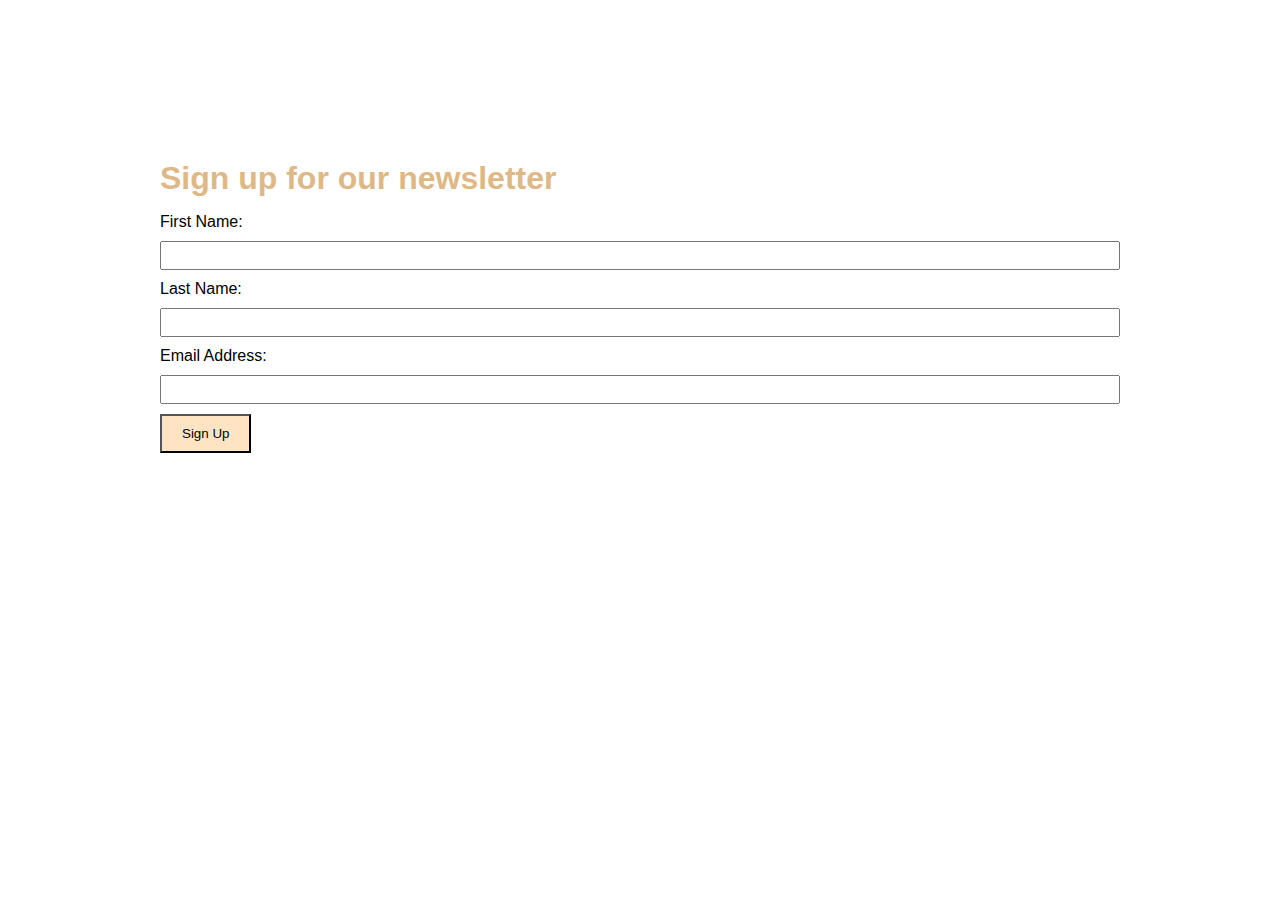
==== index.html @ c86d484c "form practice" ====
<!DOCTYPE html>
<html>
<head>
    <title>Newsletter Signup</title>
    <link rel="stylesheet" href="style.css">
    <style>
        /* Add some basic styling */
        body {
            font-family: Arial, sans-serif;
            padding: 10rem;
        }
        label {
            display: block;
            margin-bottom: 10px;
        }
        input[type="text"],
        input[type="email"] {
            width: 100%;
            padding: 5px;
            margin-bottom: 10px;
        }
    </style>
</head>
<body>
    <h2>Sign up for our newsletter</h2>
    <form>
        <label for="fname">First Name:</label>
        <input type="text" id="fname" name="fname" required>
        
        <label for="lname">Last Name:</label>
        <input type="text" id="lname" name="lname" required>
        
        <label for="email">Email Address:</label>
        <input type="email" id="email" name="email" required>

        <button type="submit">Sign Up</button>
    </form>
</body>
</html>
---- style.css ----
* {
    padding: 0;
    margin: 0;
    box-sizing: border-box;
}

h2 {
    font-size: 2rem;
    margin-bottom: 1rem;
    color: burlywood;
}


button {
    padding: 10px 20px;
    text-align: center;
    background-color: bisque;
}
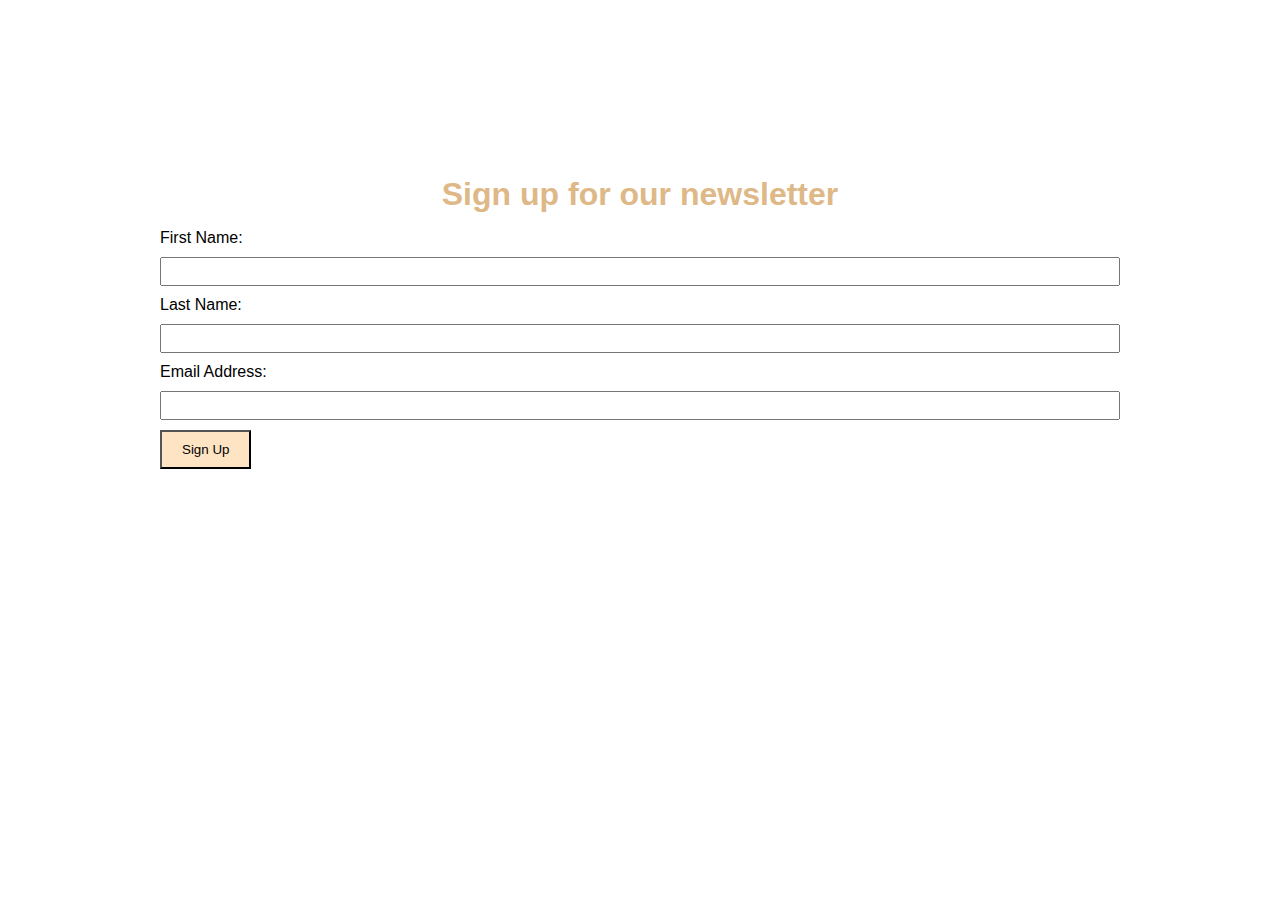
==== commit b0fdd4c9: "added javascript" ====
--- a/index.html
+++ b/index.html
@@ -20,10 +20,20 @@
             margin-bottom: 10px;
         }
     </style>
+     <script>
+        function submitForm(event) {
+            event.preventDefault(); // Prevent form submission
+
+            // Perform any additional validation or processing here
+
+            // Redirect to the success page
+            window.location.href = "success.html";
+        }
+    </script>
 </head>
 <body>
     <h2>Sign up for our newsletter</h2>
-    <form>
+    <form onsubmit="submitForm(event)">
         <label for="fname">First Name:</label>
         <input type="text" id="fname" name="fname" required>
         
--- a/style.css
+++ b/style.css
@@ -6,8 +6,10 @@
 
 h2 {
     font-size: 2rem;
+    margin-top: 1rem;
     margin-bottom: 1rem;
     color: burlywood;
+    text-align: center;
 }
 
 
